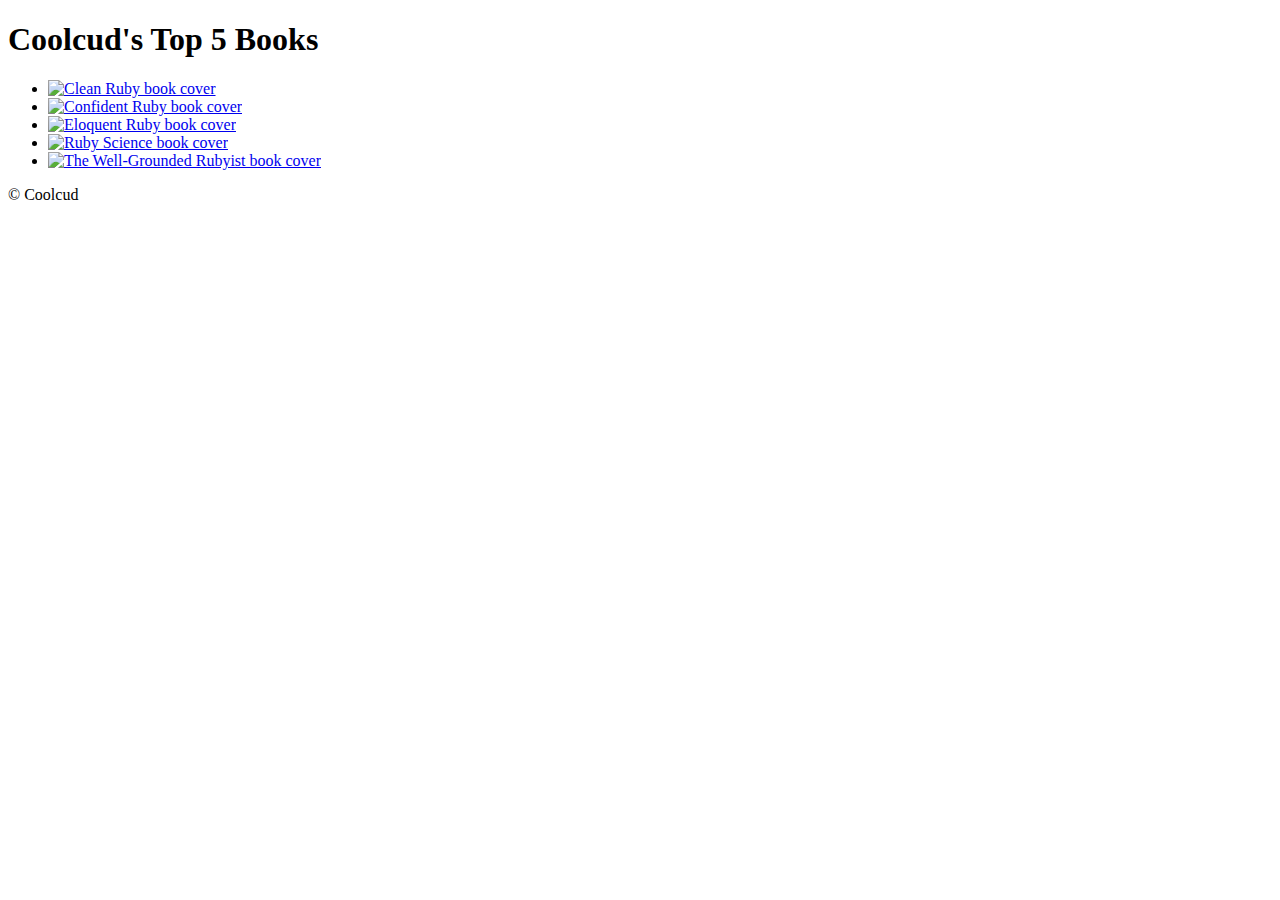
==== index.html @ a13a4111 "Created and added a list of 5 books with clickable images that link to purchasing pages" ====
<!DOCTYPE html>
<html>
    <head>
        <title>Coolcud Book Reviews</title>
    </head>
    <body>
        <header>
            <h1>Coolcud's Top 5 Books</h1>
        </header>
        <section>
            <nav>

            </nav>
        </section>
        <section>
            <ul>
                <li>
                    <a href="http://www.clean-ruby.com/"><img src="images/cover-clean_ruby.jpg" alt="Clean Ruby book cover"></a>
                </li>
                <li>
                    <a href="https://www.amazon.com/Confident-Ruby-Patterns-Joyful-Coding-ebook/dp/B00ETE0D2S"><img src="images/cover-confident_ruby.jpg" alt="Confident Ruby book cover"></a>
                </li>
                <li>
                    <a href="https://www.amazon.com/Eloquent-Ruby-Addison-Wesley-Professional/dp/0321584104"><img src="images/cover-eloquent_ruby.jpg" alt="Eloquent Ruby book cover"></a>
                </li>
                <li>
                    <a href="https://books.thoughtbot.com/books/ruby-science.html"><img src="images/cover-ruby_science.jpg" alt="Ruby Science book cover"></a>
                </li>
                <li>
                    <a href="https://www.amazon.com/Well-Grounded-Rubyist-David-Black/dp/1617291692"><img src="images/cover-well_grounded_rubyist.jpg" alt="The Well-Grounded Rubyist book cover"></a>
                </li>
            </ul>
        </section>
        <section>
            <footer>
                &copy; Coolcud
            </footer>
        </section>
    </body>
</html>
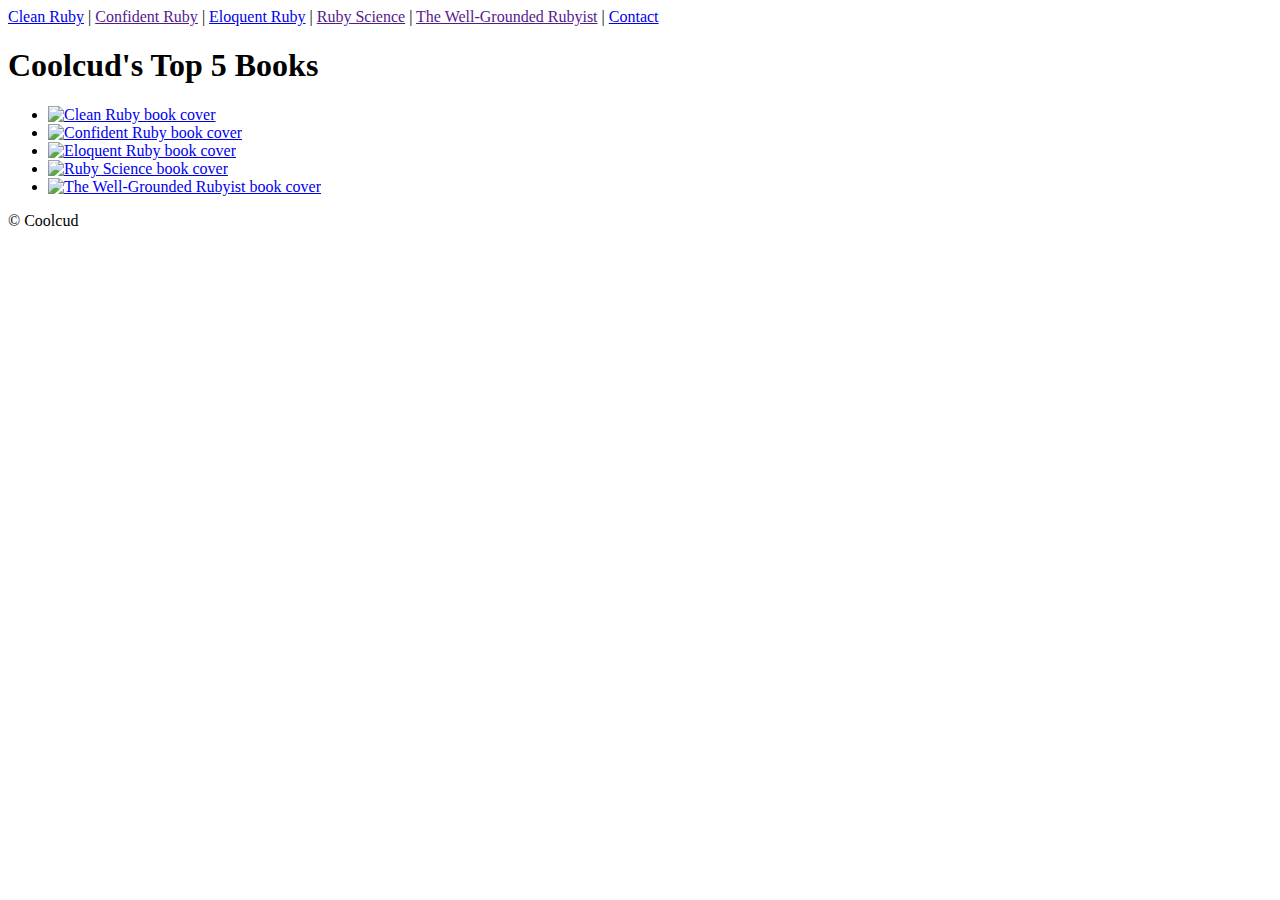
==== commit 88e9a79e: "Added navigation links to connect to the different web pages" ====
--- a/index.html
+++ b/index.html
@@ -4,14 +4,17 @@
         <title>Coolcud Book Reviews</title>
     </head>
     <body>
+        <nav>
+            <a href="/clean-ruby.html">Clean Ruby</a> |
+            <a href="">Confident Ruby</a> |
+            <a href="/eloquent-ruby.html">Eloquent Ruby</a> |
+            <a href="">Ruby Science</a> |
+            <a href="">The Well-Grounded Rubyist</a> |
+            <a href="/contact.html">Contact</a>
+        </nav>
         <header>
             <h1>Coolcud's Top 5 Books</h1>
         </header>
-        <section>
-            <nav>
-
-            </nav>
-        </section>
         <section>
             <ul>
                 <li>
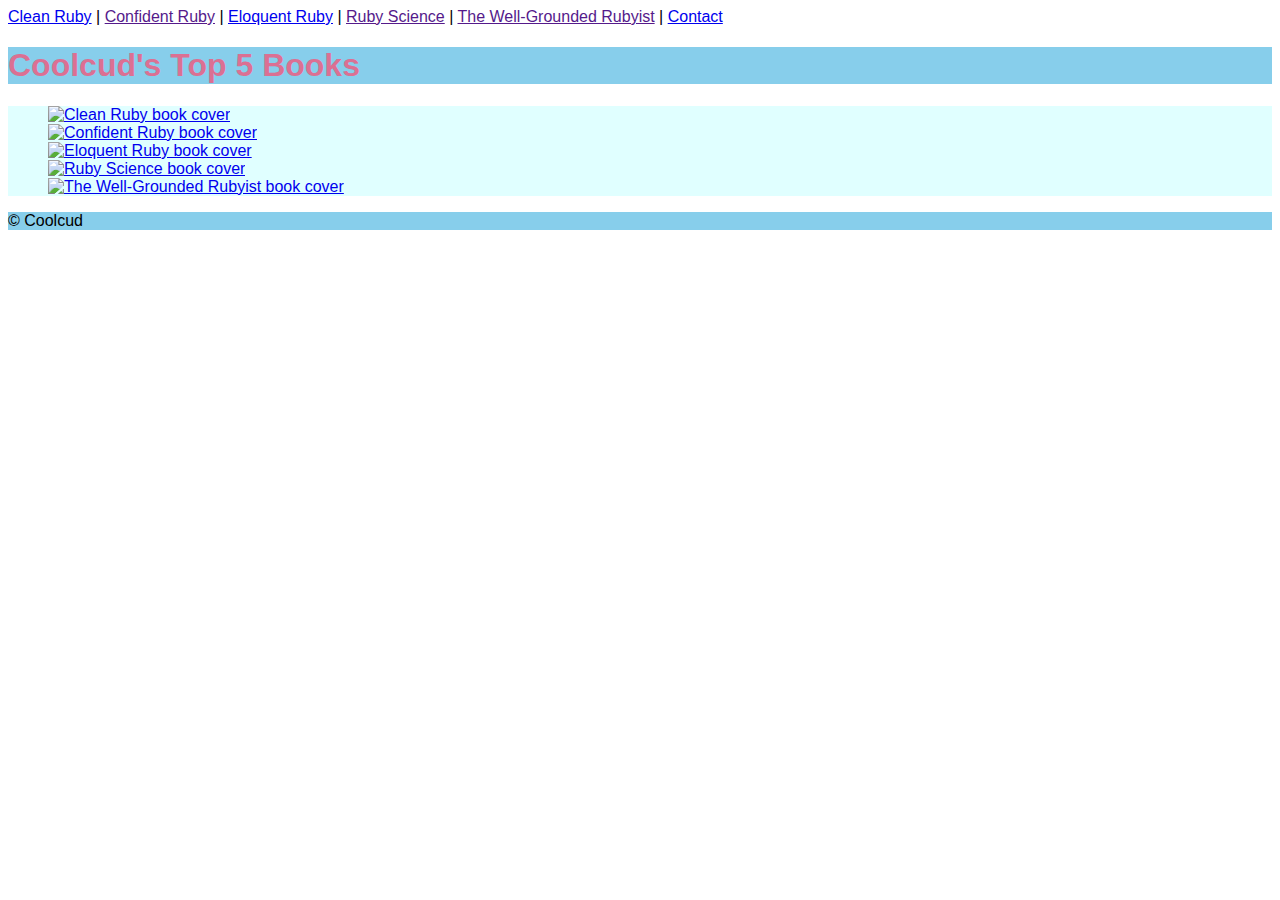
==== commit c30b0f30: "Added css styling" ====
--- a/index.html
+++ b/index.html
@@ -2,6 +2,8 @@
 <html>
     <head>
         <title>Coolcud Book Reviews</title>
+        <link href="styles/style.css" rel="stylesheet">
+        <link href="styles/index.css" rel="stylesheet">
     </head>
     <body>
         <nav>
@@ -34,10 +36,8 @@
                 </li>
             </ul>
         </section>
-        <section>
-            <footer>
-                &copy; Coolcud
-            </footer>
-        </section>
+        <footer>
+            &copy; Coolcud
+        </footer>
     </body>
 </html>
--- a/styles/style.css
+++ b/styles/style.css
@@ -0,0 +1,40 @@
+header, footer {
+    border: cornflowerblue;
+    background-color: skyblue;
+}
+
+section {
+    background-color: lightcyan;
+}
+
+body {
+    font-family: Arial;
+}
+
+.italicise-book-title {
+    font-style: italic;
+}
+
+h1 {
+    color: palevioletred
+}
+
+h2 {
+    color: plum
+}
+
+h3 {
+    color: darkcyan
+}
+
+h4 {
+    color: rebeccapurple
+}
+
+nav a:hover {
+    color: rgb(210, 151, 238);
+}
+
+ul {
+    list-style-type: none;
+}--- a/styles/index.css
+++ b/styles/index.css
@@ -0,0 +1,3 @@
+img {
+    width: 25%;
+}